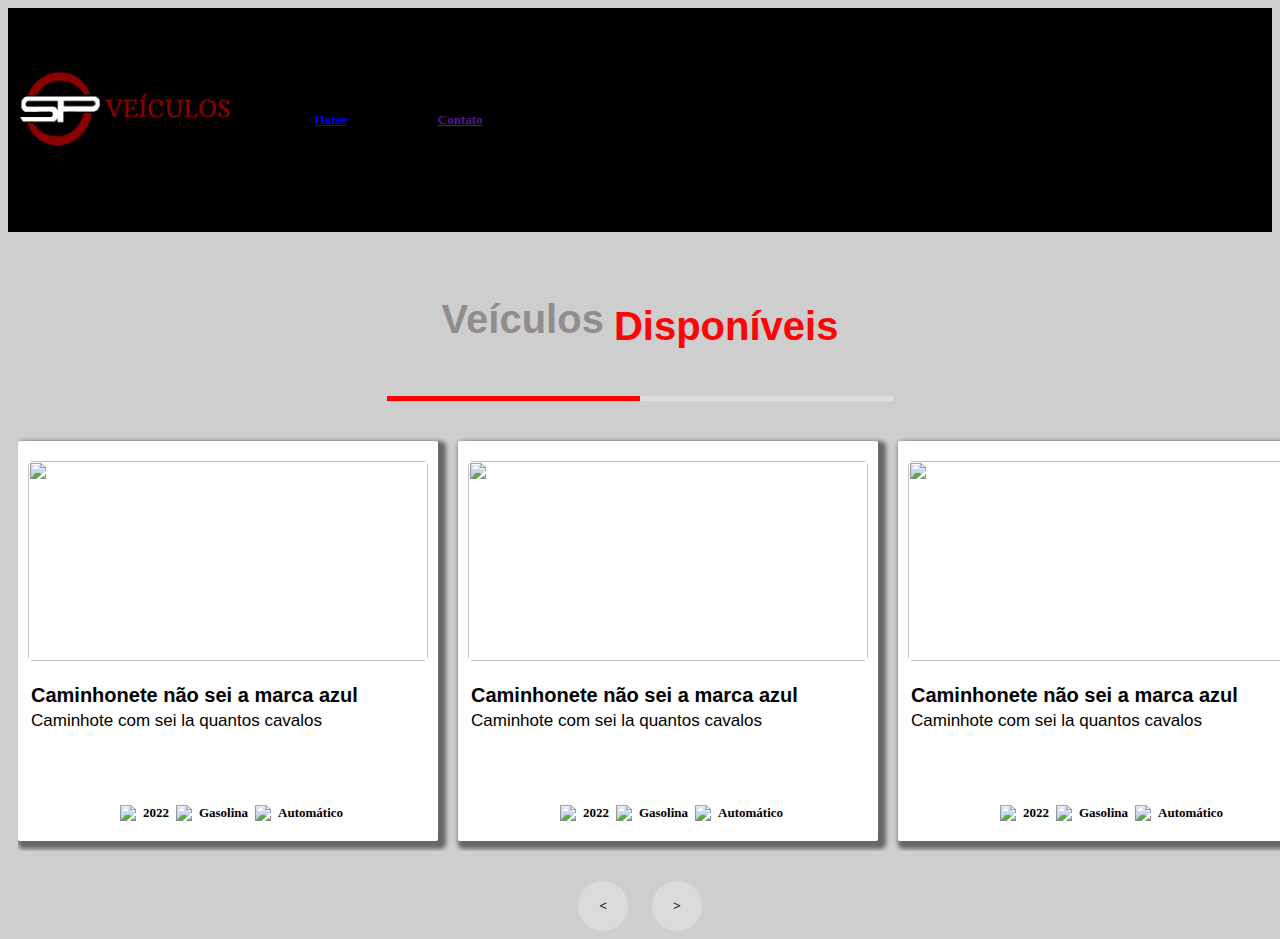
==== carrossite/index.html @ b6b3e2cb "Add files via upload" ====
<!DOCTYPE html>
<html lang="pt-br">

<head>
    <meta charset="UTF-8">
    <meta http-equiv="X-UA Compatible" content="IE=edge">
    <meta name="viewport" content="width=device-width, initial-scale=1.0">
    <title>SP Veículos</title>
    <link rel="shortcut icon" href="/img/LOGO.png" alt="Logo da loja de carros SP Veículos">
    <link rel="stylesheet" href="/reset.css">
    <link rel="stylesheet" href="main.js">
    <link rel="stylesheet" href="style.css">
</head>

    <header>
        <div class="container">
            <H1><img class="logo" src="img/LOGO-SP2.png" alt="Logo da marca da loja de carros"></H1>
              <ul class="opcoes">
                <li class="itens"><a href="index.html">Home</a></li>
                <li class="itens"><a href="">Contato</a></li>
              </ul>
        </div>
      </header>

<body>
    <div class="titulo-principal">
        <h2>Veículos</h2><h3>Disponíveis</h3>
      </div>
      <div class="both-separator">
        <span class="separator-one"></span>
        <span class="separator-two"></span>
      </div>

    <div id="formList">
        <div id="list">
            <div class="item">
                <img src="/img/caminhoete.jfif" class="avatar">
                <div class="content">
                    <table width="100%">
                        <tr>
                            <td class="titulo-card">Caminhonete não sei a marca azul</td>
                        </tr>
                        <tr>
                            <td class="texto-card">Caminhote com sei la quantos cavalos</td>
                        </tr>
                        <tr>
                            <td colspan="2" class="nameGroup">
                                <ul class="list-card-rodape">
                                    <li><img src="/img/calendario.png" class="item-list">2022</li>
                                    <li><img src="/img/gasolina.jpg" class="item-list2">Gasolina</li>
                                    <li><img src="/img/marcha.jpg" class="item-list3">Automático</li>
                                </ul>
                            </td>
                        </tr>
                    </table>
                </div>
            </div>
            <div class="item">
                <img src="/img/cruze.jpg" class="avatar">
                <div class="content">
                    <table width="100%">
                        <tr>
                            <td class="titulo-card">Caminhonete não sei a marca azul</td>
                        </tr>
                        <tr>
                            <td class="texto-card">Caminhote com sei la quantos cavalos</td>
                        </tr>
                        <tr>
                            <td colspan="2" class="nameGroup">
                                <ul class="list-card-rodape">
                                    <li><img src="/img/calendario.png" class="item-list">2022</li>
                                    <li><img src="/img/gasolina.jpg" class="item-list2">Gasolina</li>
                                    <li><img src="/img/marcha.jpg" class="item-list3">Automático</li>
                                </ul>
                            </td>
                        </tr>
                    </table>
                </div>
            </div>
            <div class="item">
                <img src="/img/fiat.jpg" class="avatar">
                <div class="content">
                    <table width="100%">
                        <tr>
                            <td class="titulo-card">Caminhonete não sei a marca azul</td>
                        </tr>
                        <tr>
                            <td class="texto-card">Caminhote com sei la quantos cavalos</td>
                        </tr>
                        <tr>
                            <td colspan="2" class="nameGroup">
                                <ul class="list-card-rodape">
                                    <li><img src="/img/calendario.png" class="item-list">2022</li>
                                    <li><img src="/img/gasolina.jpg" class="item-list2">Gasolina</li>
                                    <li><img src="/img/marcha.jpg" class="item-list3">Automático</li>
                                </ul>
                            </td>
                        </tr>
                    </table>
                </div>
            </div>
            <div class="item">
                <img src="/img/mustangue.jpg" class="avatar">
                <div class="content">
                    <table width="100%">
                        <tr>
                            <td class="titulo-card">Caminhonete não sei a marca azul</td>
                        </tr>
                        <tr>
                            <td class="texto-card">Caminhote com sei la quantos cavalos</td>
                        </tr>
                        <tr>
                            <td colspan="2" class="nameGroup">
                                <ul class="list-card-rodape">
                                    <li><img src="/img/calendario.png" class="item-list">2022</li>
                                    <li><img src="/img/gasolina.jpg" class="item-list2">Gasolina</li>
                                    <li><img src="/img/marcha.jpg" class="item-list3">Automático</li>
                                </ul>
                            </td>
                        </tr>
                    </table>
                </div>
            </div>
            <div class="item">
                <img src="/img/bmw.jpg" class="avatar">
                <div class="content">
                    <table width="100%">
                        <tr>
                            <td class="titulo-card">Caminhonete não sei a marca azul</td>
                        </tr>
                        <tr>
                            <td class="texto-card">Caminhote com sei la quantos cavalos</td>
                        </tr>
                        <tr>
                            <td colspan="2" class="nameGroup">
                                <ul class="list-card-rodape">
                                    <li><img src="/img/calendario.png" class="item-list">2022</li>
                                    <li><img src="/img/gasolina.jpg" class="item-list2">Gasolina</li>
                                    <li><img src="/img/marcha.jpg" class="item-list3">Automático</li>
                                </ul>
                            </td>
                        </tr>
                    </table>
                </div>
            </div>
            <div class="item">
                <img src="/img/bmw-hrv.png" class="avatar">
                <div class="content">
                    <table width="100%">
                        <tr>
                            <td class="titulo-card">Caminhonete não sei a marca azul</td>
                        </tr>
                        <tr>
                            <td class="texto-card">Caminhote com sei la quantos cavalos</td>
                        </tr>
                        <tr>
                            <td colspan="2" class="nameGroup">
                                <ul class="list-card-rodape">
                                    <li><img src="/img/calendario.png" class="item-list">2022</li>
                                    <li><img src="/img/gasolina.jpg" class="item-list2">Gasolina</li>
                                    <li><img src="/img/marcha.jpg" class="item-list3">Automático</li>
                                </ul>
                            </td>
                        </tr>
                    </table>
                </div>
            </div>
        </div>
    </div>
    <div class="direction">
        <button id="prev"><</button>
        <button id="next">></button>
    </div>

    
</body>

</html>
---- carrossite/style.css ----
/*Header*/

header{
    padding: 10px;    
    font-size: 3vw;
    font-weight: bolder;
    color:white;
    background:black;
}
 

.logo{
   width: 17vmax;
}

a {
    margin-right: 10px;
}
.container {
    display: flex;
    align-items: center;
    justify-content: start;
    
}
.container-imagem {
    padding: 10px ;
    width: 20%;
    border-radius: 5%;
}

.opcoes {
    display: flex;
}

.itens {
    display: flex;
    margin: 0em 3em;
    border-right: 2px solid black;
}

.itens :hover{
    color: rgb(235, 0, 0);
}

/*body*/


.titulo-principal {
    display: flex;
    justify-content: center;
    margin-top: 2em;
    margin-bottom: 0.4em;
}
h2 {
    font-size: 40px;
    font-weight: bold;
    color: rgb(146, 141, 141);
    margin-right: 10px;
    font-family:'Trebuchet MS', 'Lucida Sans Unicode', 'Lucida Grande', 'Lucida Sans', Arial, sans-serif

}

h3 {
    font-size: 40px;
    font-weight: bold;
    color: rgb(252, 5, 5);
    font-family:'Trebuchet MS', 'Lucida Sans Unicode', 'Lucida Grande', 'Lucida Sans', Arial, sans-serif

}

.both-separator {
    display: flex;
    -webkit-box-pack: center;
    justify-content: center;
}
.separator-one{
    margin-right: 0px;
    width: 20%;
    height: 5px;
    background-color:  #ff0000;
}

.separator-two {
    margin-left: 0px;
    width: 20%;
    height: 5px;
    background-color:#dddddd;
}

/*carrossel*/

body {
    background-color: rgb(206, 206, 206);
}
.direction {
    text-align: center;
}

.direction button {
    font-family: cursive;
    font-weight: bold;
    background-color: #ffffff45;
    border: none;
    width: 50px;
    height: 50px;
    border-radius: 50%;
    transition: 0.5s;
    margin: 0 10px;
}

.direction button:hover {
    background-color: rgb(255, 0, 0);
}

.item {
    width: 420px;
    height: 400px;
    background: #ffffff;
    overflow: hidden;
    transition: 0.5s;
    margin: 10px;
    scroll-snap-align: start;
    box-shadow:  4px 4px 4px 4px rgba(0, 0, 0, 0.5);
    border-radius: 2px;
}

.item .avatar {
    display: block;
    margin: 20px auto 10px;
    width: 400px;
    height: 200px;
    object-fit: cover;
    border-radius: 5px;
}

.item .content {
    padding:10px;
    font-family:'Franklin Gothic Medium', 'Arial Narrow', Arial, sans-serif;
}

.list-card-rodape {
    display: inline-flex;
    justify-content: center;
    margin-top: 30px;
    padding: 10px;
}

.item-list {
    margin: 30px 7px;
}
.item-list2, .item-list3{
    margin: 30px 7px;
}

li {
    display: flex;
    align-items: center;
    font-size: 13px;
    font-weight: bold;
    font-family:Cambria, Cochin, Georgia, Times, 'Times New Roman', serif;
}
.item .content table td:nth-child(2) {
    text-align: right;
}

.titulo-card {
    font-size: 20px;
    font-weight: bold;
    width: 100%;
}

.texto-card {
    font-size: 17px;
}

.item .nameGroup {
    text-align: center;
    border-bottom: none !important;
}

#list {
    display: flex;
    width: max-content;
}

#formList {
    width: 1280px;
    max-width: 100%;
    overflow: auto;
    margin: 30px 10px;
    scroll-behavior: smooth;
    scroll-snap-type: both;
}

#formList::-webkit-scrollbar {
    display:none;
}

@media screen and (max-width:1024px) {
    .item {
        width: calc(33.3vw - 20px);
    }
    .direction {
        display: none;
    }
}

@media screen and (max-width:768px) {
    .item {
        width: calc(50vw - 20px);
    }
    .direction {
        display: none;
    }
}
@media screen and (max-width:440px) {
    .item {
        width: calc(100vw - 20px);
    }
    .direction {
        display: none;
    }
        
}
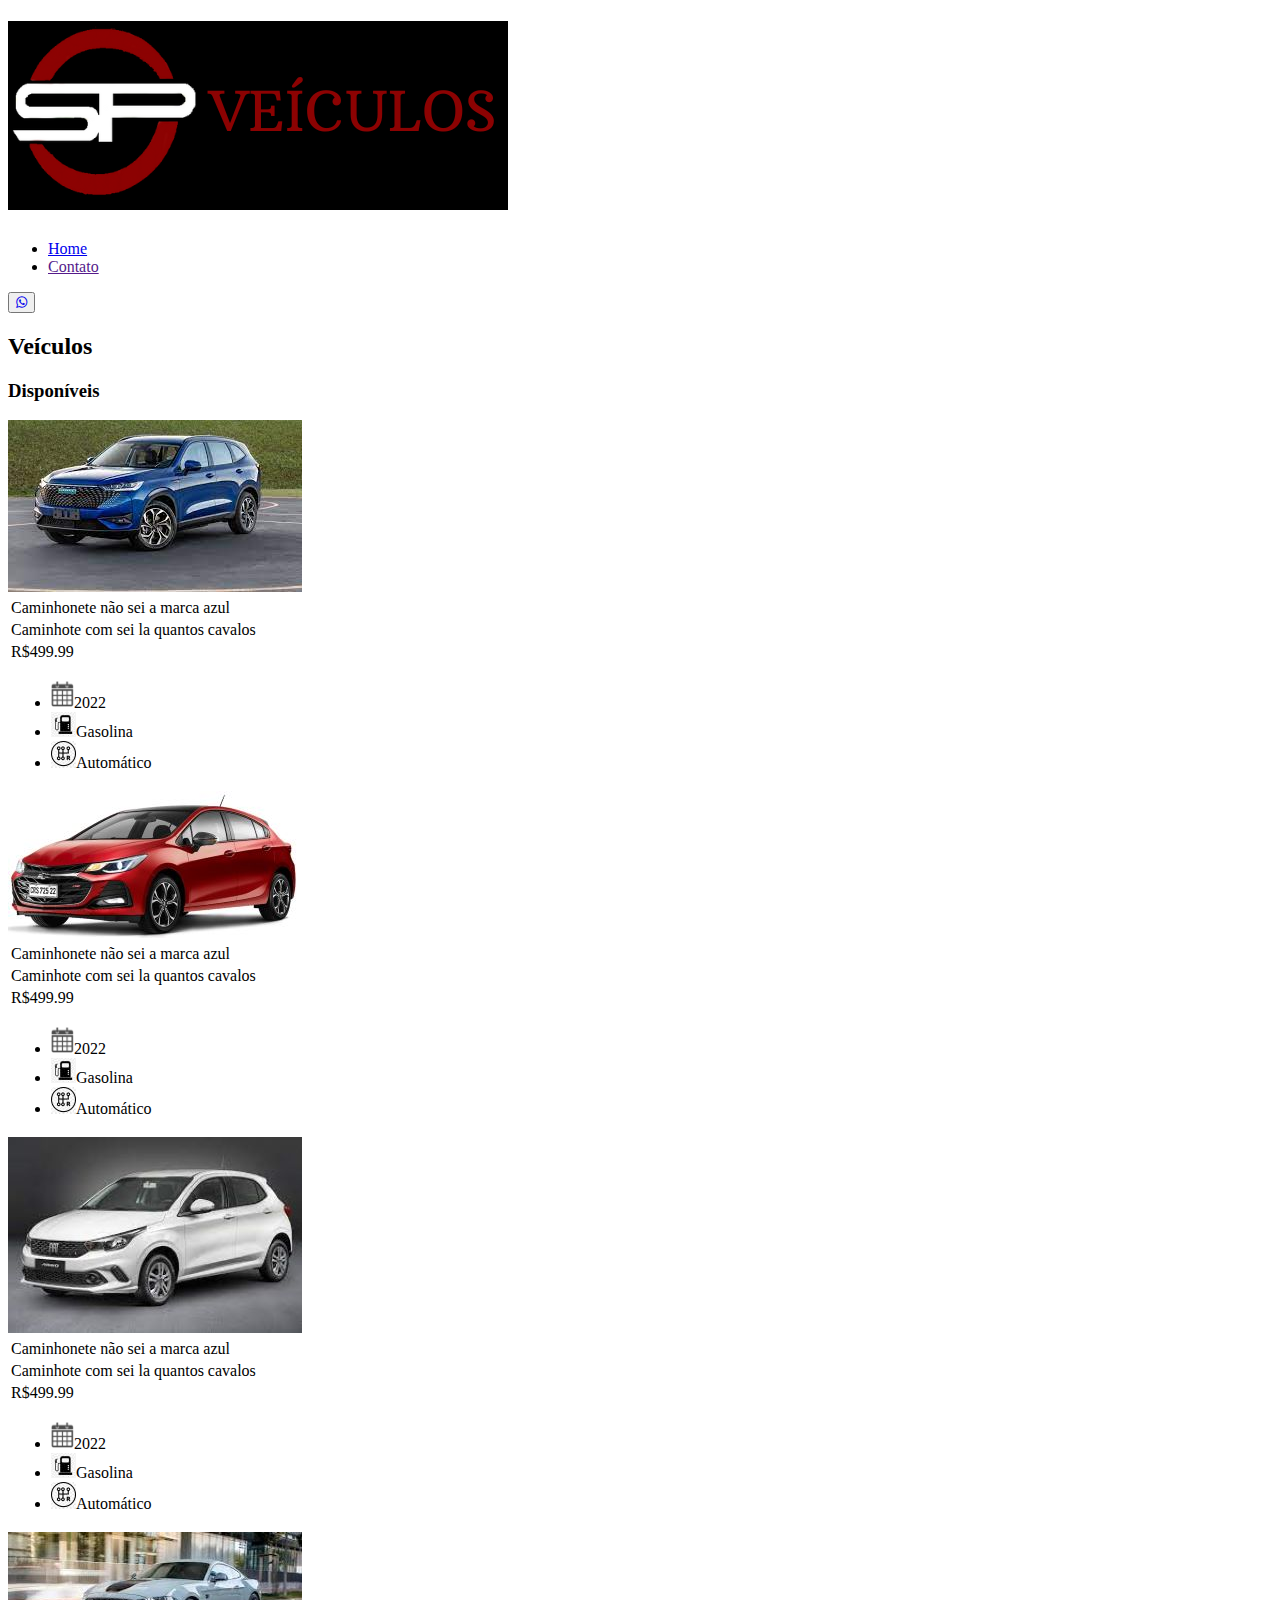
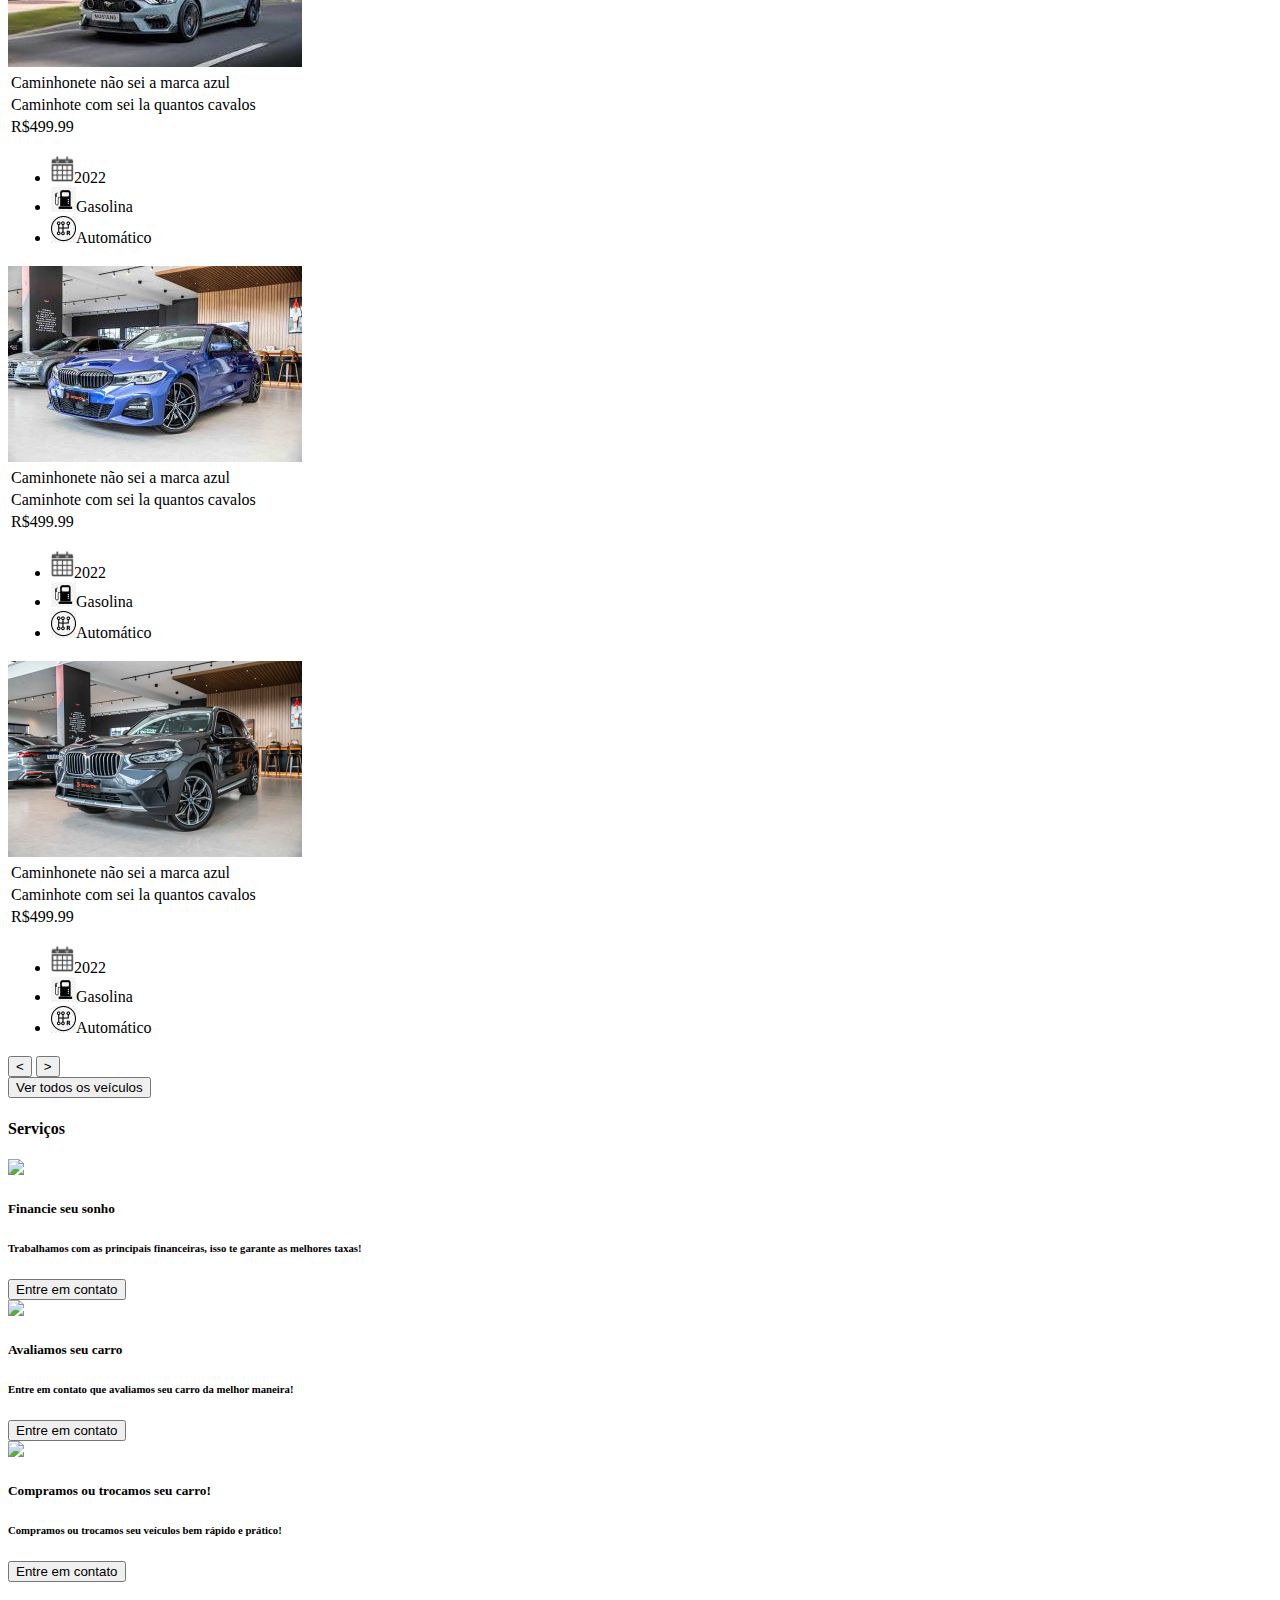
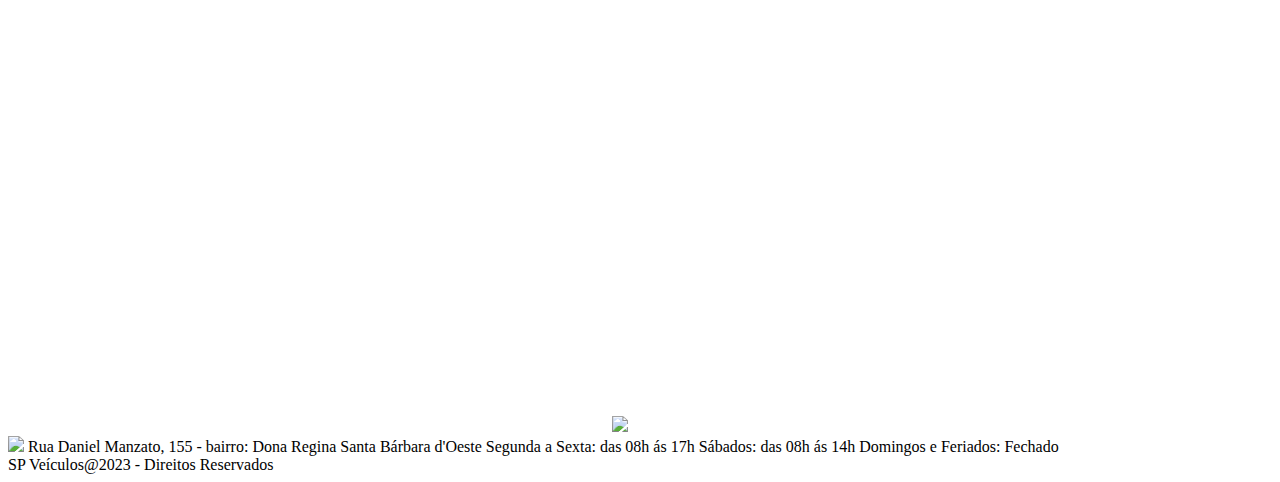
==== commit b1c3800f: "Add files via upload" ====
--- a/carrossite/index.html
+++ b/carrossite/index.html
@@ -9,6 +9,7 @@
     <link rel="shortcut icon" href="/img/LOGO.png" alt="Logo da loja de carros SP Veículos">
     <link rel="stylesheet" href="/reset.css">
     <link rel="stylesheet" href="main.js">
+    <link rel="stylesheet" href="https://cdnjs.cloudflare.com/ajax/libs/font-awesome/4.7.0/css/font-awesome.min.css">
     <link rel="stylesheet" href="style.css">
 </head>
 
@@ -16,13 +17,20 @@
         <div class="container">
             <H1><img class="logo" src="img/LOGO-SP2.png" alt="Logo da marca da loja de carros"></H1>
               <ul class="opcoes">
-                <li class="itens"><a href="index.html">Home</a></li>
-                <li class="itens"><a href="">Contato</a></li>
+                <li id="itens"><a href="index.html">Home</a></li>
+                <li id="itens"><a href="">Contato</a></li>
               </ul>
         </div>
       </header>
 
 <body>
+
+    <button class="btn-whatsapp">
+        <a href="https://api.whatsapp.com/send?phone=19992780810&text=Olá%2C%20gostaria de saber mais sobre seus veículos!" target="_blank">
+            <i class="fa fa-whatsapp"></i>
+        </a>
+    </button>
+
     <div class="titulo-principal">
         <h2>Veículos</h2><h3>Disponíveis</h3>
       </div>
@@ -33,132 +41,151 @@
 
     <div id="formList">
         <div id="list">
-            <div class="item">
-                <img src="/img/caminhoete.jfif" class="avatar">
-                <div class="content">
-                    <table width="100%">
-                        <tr>
-                            <td class="titulo-card">Caminhonete não sei a marca azul</td>
-                        </tr>
-                        <tr>
-                            <td class="texto-card">Caminhote com sei la quantos cavalos</td>
-                        </tr>
-                        <tr>
-                            <td colspan="2" class="nameGroup">
-                                <ul class="list-card-rodape">
-                                    <li><img src="/img/calendario.png" class="item-list">2022</li>
-                                    <li><img src="/img/gasolina.jpg" class="item-list2">Gasolina</li>
-                                    <li><img src="/img/marcha.jpg" class="item-list3">Automático</li>
-                                </ul>
-                            </td>
-                        </tr>
-                    </table>
-                </div>
-            </div>
-            <div class="item">
-                <img src="/img/cruze.jpg" class="avatar">
-                <div class="content">
-                    <table width="100%">
-                        <tr>
-                            <td class="titulo-card">Caminhonete não sei a marca azul</td>
-                        </tr>
-                        <tr>
-                            <td class="texto-card">Caminhote com sei la quantos cavalos</td>
-                        </tr>
-                        <tr>
-                            <td colspan="2" class="nameGroup">
-                                <ul class="list-card-rodape">
-                                    <li><img src="/img/calendario.png" class="item-list">2022</li>
-                                    <li><img src="/img/gasolina.jpg" class="item-list2">Gasolina</li>
-                                    <li><img src="/img/marcha.jpg" class="item-list3">Automático</li>
-                                </ul>
-                            </td>
-                        </tr>
-                    </table>
-                </div>
-            </div>
-            <div class="item">
-                <img src="/img/fiat.jpg" class="avatar">
-                <div class="content">
-                    <table width="100%">
-                        <tr>
-                            <td class="titulo-card">Caminhonete não sei a marca azul</td>
-                        </tr>
-                        <tr>
-                            <td class="texto-card">Caminhote com sei la quantos cavalos</td>
-                        </tr>
-                        <tr>
-                            <td colspan="2" class="nameGroup">
-                                <ul class="list-card-rodape">
-                                    <li><img src="/img/calendario.png" class="item-list">2022</li>
-                                    <li><img src="/img/gasolina.jpg" class="item-list2">Gasolina</li>
-                                    <li><img src="/img/marcha.jpg" class="item-list3">Automático</li>
-                                </ul>
-                            </td>
-                        </tr>
-                    </table>
-                </div>
-            </div>
-            <div class="item">
-                <img src="/img/mustangue.jpg" class="avatar">
-                <div class="content">
-                    <table width="100%">
-                        <tr>
-                            <td class="titulo-card">Caminhonete não sei a marca azul</td>
-                        </tr>
-                        <tr>
-                            <td class="texto-card">Caminhote com sei la quantos cavalos</td>
-                        </tr>
-                        <tr>
-                            <td colspan="2" class="nameGroup">
-                                <ul class="list-card-rodape">
-                                    <li><img src="/img/calendario.png" class="item-list">2022</li>
-                                    <li><img src="/img/gasolina.jpg" class="item-list2">Gasolina</li>
-                                    <li><img src="/img/marcha.jpg" class="item-list3">Automático</li>
-                                </ul>
-                            </td>
-                        </tr>
-                    </table>
-                </div>
-            </div>
-            <div class="item">
-                <img src="/img/bmw.jpg" class="avatar">
-                <div class="content">
-                    <table width="100%">
-                        <tr>
-                            <td class="titulo-card">Caminhonete não sei a marca azul</td>
-                        </tr>
-                        <tr>
-                            <td class="texto-card">Caminhote com sei la quantos cavalos</td>
-                        </tr>
-                        <tr>
-                            <td colspan="2" class="nameGroup">
-                                <ul class="list-card-rodape">
-                                    <li><img src="/img/calendario.png" class="item-list">2022</li>
-                                    <li><img src="/img/gasolina.jpg" class="item-list2">Gasolina</li>
-                                    <li><img src="/img/marcha.jpg" class="item-list3">Automático</li>
-                                </ul>
-                            </td>
-                        </tr>
-                    </table>
-                </div>
-            </div>
-            <div class="item">
-                <img src="/img/bmw-hrv.png" class="avatar">
-                <div class="content">
-                    <table width="100%">
-                        <tr>
-                            <td class="titulo-card">Caminhonete não sei a marca azul</td>
-                        </tr>
-                        <tr>
-                            <td class="texto-card">Caminhote com sei la quantos cavalos</td>
-                        </tr>
-                        <tr>
-                            <td colspan="2" class="nameGroup">
-                                <ul class="list-card-rodape">
-                                    <li><img src="/img/calendario.png" class="item-list">2022</li>
-                                    <li><img src="/img/gasolina.jpg" class="item-list2">Gasolina</li>
-                                    <li><img src="/img/marcha.jpg" class="item-list3">Automático</li>
+           <a href="pagcarro.html"> <div class="item">
+                <img src="img/caminhoete.jfif" class="avatar"></a>
+                <div class="content">
+                    <table width="100%">
+                        <tr>
+                            <td class="titulo-card">Caminhonete não sei a marca azul</td>
+                        </tr>
+                        <tr>
+                            <td class="texto-card">Caminhote com sei la quantos cavalos</td>
+                        </tr>
+                        <tr>
+                            <td class="valor-card">R$499.99</td>
+                        </tr>
+                        <tr>
+                            <td colspan="2" class="nameGroup">
+                                <ul class="list-card-rodape">
+                                    <li><img src="img/calendario.png" class="item-list">2022</li>
+                                    <li><img src="img/gasolina.jpg" class="item-list2">Gasolina</li>
+                                    <li><img src="img/marcha.jpg" class="item-list3">Automático</li>
+                                </ul>
+                            </td>
+                        </tr>
+                    </table>
+                
+                </div>
+            </div>
+            <div class="item">
+                <img src="img/cruze.jpg" class="avatar">
+                <div class="content">
+                    <table width="100%">
+                        <tr>
+                            <td class="titulo-card">Caminhonete não sei a marca azul</td>
+                        </tr>
+                        <tr>
+                            <td class="texto-card">Caminhote com sei la quantos cavalos</td>
+                        </tr>
+                        <tr>
+                            <td class="valor-card">R$499.99</td>
+                        </tr>
+                        <tr>
+                            <td colspan="2" class="nameGroup">
+                                <ul class="list-card-rodape">
+                                    <li><img src="img/calendario.png" class="item-list">2022</li>
+                                    <li><img src="img/gasolina.jpg" class="item-list2">Gasolina</li>
+                                    <li><img src="img/marcha.jpg" class="item-list3">Automático</li>
+                                </ul>
+                            </td>
+                        </tr>
+                    </table>
+                </div>
+            </div>
+            <div class="item">
+                <img src="img/fiat.jpg" class="avatar">
+                <div class="content">
+                    <table width="100%">
+                        <tr>
+                            <td class="titulo-card">Caminhonete não sei a marca azul</td>
+                        </tr>
+                        <tr>
+                            <td class="texto-card">Caminhote com sei la quantos cavalos</td>
+                        </tr>
+                        <tr>
+                            <td class="valor-card">R$499.99</td>
+                        </tr>
+                        <tr>
+                            <td colspan="2" class="nameGroup">
+                                <ul class="list-card-rodape">
+                                    <li><img src="img/calendario.png" class="item-list">2022</li>
+                                    <li><img src="img/gasolina.jpg" class="item-list2">Gasolina</li>
+                                    <li><img src="img/marcha.jpg" class="item-list3">Automático</li>
+                                </ul>
+                            </td>
+                        </tr>
+                    </table>
+                </div>
+            </div>
+            <div class="item">
+                <img src="img/mustangue.jpg" class="avatar">
+                <div class="content">
+                    <table width="100%">
+                        <tr>
+                            <td class="titulo-card">Caminhonete não sei a marca azul</td>
+                        </tr>
+                        <tr>
+                            <td class="texto-card">Caminhote com sei la quantos cavalos</td>
+                        </tr>
+                        <tr>
+                            <td class="valor-card">R$499.99</td>
+                        </tr>
+                        <tr>
+                            <td colspan="2" class="nameGroup">
+                                <ul class="list-card-rodape">
+                                    <li><img src="img/calendario.png" class="item-list">2022</li>
+                                    <li><img src="img/gasolina.jpg" class="item-list2">Gasolina</li>
+                                    <li><img src="img/marcha.jpg" class="item-list3">Automático</li>
+                                </ul>
+                            </td>
+                        </tr>
+                    </table>
+                </div>
+            </div>
+            <div class="item">
+                <img src="img/bmw.jpg" class="avatar">
+                <div class="content">
+                    <table width="100%">
+                        <tr>
+                            <td class="titulo-card">Caminhonete não sei a marca azul</td>
+                        </tr>
+                        <tr>
+                            <td class="texto-card">Caminhote com sei la quantos cavalos</td>
+                        </tr>
+                        <tr>
+                            <td class="valor-card">R$499.99</td>
+                        </tr>
+                        <tr>
+                            <td colspan="2" class="nameGroup">
+                                <ul class="list-card-rodape">
+                                    <li><img src="img/calendario.png" class="item-list">2022</li>
+                                    <li><img src="img/gasolina.jpg" class="item-list2">Gasolina</li>
+                                    <li><img src="img/marcha.jpg" class="item-list3">Automático</li>
+                                </ul>
+                            </td>
+                        </tr>
+                    </table>
+                </div>
+            </div>
+            <div class="item">
+                <img src="img/bmw-hrv.png" class="avatar">
+                <div class="content">
+                    <table width="100%">
+                        <tr>
+                            <td class="titulo-card">Caminhonete não sei a marca azul</td>
+                        </tr>
+                        <tr>
+                            <td class="texto-card">Caminhote com sei la quantos cavalos</td>
+                        </tr>
+                        <tr>
+                            <td class="valor-card">R$499.99</td>
+                        </tr>
+                        <tr>
+                            <td colspan="2" class="nameGroup">
+                                <ul class="list-card-rodape">
+                                    <li><img src="img/calendario.png" class="item-list">2022</li>
+                                    <li><img src="img/gasolina.jpg" class="item-list2">Gasolina</li>
+                                    <li><img src="img/marcha.jpg" class="item-list3">Automático</li>
                                 </ul>
                             </td>
                         </tr>
@@ -171,10 +198,55 @@
         <button id="prev"><</button>
         <button id="next">></button>
     </div>
-
-    
+        <div class="botao">
+        <button type="button" class="btn">Ver todos os veículos</button>
+        </div>
+
+        <section class="card-servicos">
+            <h4>Serviços</h5>
+                    <div class="card__descricao">
+                        <div class="descricao">
+                            <img src="/img/financiamento.png" class="financiamento">
+                            <h5 class="descricao__titulo">Financie seu sonho</h5>
+                            <h6 class="descricao__texto">Trabalhamos com as principais financeiras, isso te garante as melhores taxas!</h6>
+                            <a href="https://api.whatsapp.com/send?phone=19992780810&text=Olá%2C%20tenho interesse em financiamento gostaria de saber como funciona!" target="_blank"><button class="btn-servicos">Entre em contato</button></a>
+                        </div>
+                        <div class="card__descricao">
+                            <div class="descricao">
+                                <img src="/img/avaliamos.png" class="avaliamos">
+                                <h5 class="descricao__titulo">Avaliamos seu carro</h5>
+                                <h6 class="descricao__texto">Entre em contato que avaliamos seu carro da melhor maneira!</h6>
+                                <a href="https://api.whatsapp.com/send?phone=19992780810&text=Olá%2C%20tenho interesse em realizar uma avaliação no meu carro!" target="_blank"><button class="btn-servicos">Entre em contato</button></a>
+                            </div>
+                            <div class="card__descricao">
+                                <div class="descricao">
+                                    <img src="/img/compramos.png" class="compramos">
+                                    <h5 class="descricao__titulo">Compramos ou trocamos seu carro!</h5>
+                                    <h6 class="descricao__texto">Compramos ou trocamos seu veículos bem rápido e prático!</h6>
+                                    <a href="https://api.whatsapp.com/send?phone=19992780810&text=Olá%2C%20tenho interesse na troca ou venda do meu carro!" target="_blank"><button class="btn-servicos">Entre em contato</button></a>
+                                </div>
+        </section>
+
+        <section class="mapa-section">
+            <div class="mapa">
+                <iframe src="https://www.google.com/maps/embed?pb=!1m18!1m12!1m3!1d1839.8744744070827!2d-47.36539879188354!3d-22.73757079388137!2m3!1f0!2f0!3f0!3m2!1i1024!2i768!4f13.1!3m3!1m2!1s0x94c89b8c070696c5%3A0xf65c04f1cfc7ceb4!2sDaniel%20Manzato%20-%20R.%20Inez%20Daniel%20Manzato%2C%20155%20-%20Jardim%20Dona%20Regina%2C%20Santa%20B%C3%A1rbara%20d&#39;Oeste%20-%20SP%2C%2013455-705!5e0!3m2!1spt-BR!2sbr!4v1695497531605!5m2!1spt-BR!2sbr" width="600" height="450" style="border:0;" allowfullscreen="" loading="lazy" referrerpolicy="no-referrer-when-downgrade"></iframe>
+                <img src="/img/banner venha nos conhecer.png" class="img-banner">
+            </div>
+        </section>
+
+    <script src="main.js"></script>
 </body>
 
+<footer>
+    <div>
+    <img src="/img/LOGO.png" class="img-rodape">
+    <h7>Rua Daniel Manzato, 155 - bairro: Dona Regina Santa Bárbara d'Oeste</h1>
+    <h8>Segunda a Sexta: das 08h ás 17h</h2>
+    <h8>Sábados: das 08h ás 14h </h3>
+    <h9>Domingos e Feriados: Fechado</h4>
+    </div>
+    SP Veículos@2023 - Direitos Reservados
+</footer>
 </html>
 
 
--- a/carrossite/style.css
+++ b/carrossite/style.css
@@ -1,224 +1,9 @@
-/*Header*/
-
-header{
-    padding: 10px;    
-    font-size: 3vw;
-    font-weight: bolder;
-    color:white;
-    background:black;
-}
- 
-
-.logo{
-   width: 17vmax;
-}
-
-a {
-    margin-right: 10px;
-}
-.container {
-    display: flex;
-    align-items: center;
-    justify-content: start;
-    
-}
-.container-imagem {
-    padding: 10px ;
-    width: 20%;
-    border-radius: 5%;
-}
-
-.opcoes {
-    display: flex;
-}
-
-.itens {
-    display: flex;
-    margin: 0em 3em;
-    border-right: 2px solid black;
-}
-
-.itens :hover{
-    color: rgb(235, 0, 0);
-}
-
-/*body*/
+@import url(/pagcarro.css);
+@import url(/body.css);
+@import url(/carrossel.css);
+@import url(/footer.css);
+@import url(/header.css);
 
 
-.titulo-principal {
-    display: flex;
-    justify-content: center;
-    margin-top: 2em;
-    margin-bottom: 0.4em;
-}
-h2 {
-    font-size: 40px;
-    font-weight: bold;
-    color: rgb(146, 141, 141);
-    margin-right: 10px;
-    font-family:'Trebuchet MS', 'Lucida Sans Unicode', 'Lucida Grande', 'Lucida Sans', Arial, sans-serif
 
-}
 
-h3 {
-    font-size: 40px;
-    font-weight: bold;
-    color: rgb(252, 5, 5);
-    font-family:'Trebuchet MS', 'Lucida Sans Unicode', 'Lucida Grande', 'Lucida Sans', Arial, sans-serif
-
-}
-
-.both-separator {
-    display: flex;
-    -webkit-box-pack: center;
-    justify-content: center;
-}
-.separator-one{
-    margin-right: 0px;
-    width: 20%;
-    height: 5px;
-    background-color:  #ff0000;
-}
-
-.separator-two {
-    margin-left: 0px;
-    width: 20%;
-    height: 5px;
-    background-color:#dddddd;
-}
-
-/*carrossel*/
-
-body {
-    background-color: rgb(206, 206, 206);
-}
-.direction {
-    text-align: center;
-}
-
-.direction button {
-    font-family: cursive;
-    font-weight: bold;
-    background-color: #ffffff45;
-    border: none;
-    width: 50px;
-    height: 50px;
-    border-radius: 50%;
-    transition: 0.5s;
-    margin: 0 10px;
-}
-
-.direction button:hover {
-    background-color: rgb(255, 0, 0);
-}
-
-.item {
-    width: 420px;
-    height: 400px;
-    background: #ffffff;
-    overflow: hidden;
-    transition: 0.5s;
-    margin: 10px;
-    scroll-snap-align: start;
-    box-shadow:  4px 4px 4px 4px rgba(0, 0, 0, 0.5);
-    border-radius: 2px;
-}
-
-.item .avatar {
-    display: block;
-    margin: 20px auto 10px;
-    width: 400px;
-    height: 200px;
-    object-fit: cover;
-    border-radius: 5px;
-}
-
-.item .content {
-    padding:10px;
-    font-family:'Franklin Gothic Medium', 'Arial Narrow', Arial, sans-serif;
-}
-
-.list-card-rodape {
-    display: inline-flex;
-    justify-content: center;
-    margin-top: 30px;
-    padding: 10px;
-}
-
-.item-list {
-    margin: 30px 7px;
-}
-.item-list2, .item-list3{
-    margin: 30px 7px;
-}
-
-li {
-    display: flex;
-    align-items: center;
-    font-size: 13px;
-    font-weight: bold;
-    font-family:Cambria, Cochin, Georgia, Times, 'Times New Roman', serif;
-}
-.item .content table td:nth-child(2) {
-    text-align: right;
-}
-
-.titulo-card {
-    font-size: 20px;
-    font-weight: bold;
-    width: 100%;
-}
-
-.texto-card {
-    font-size: 17px;
-}
-
-.item .nameGroup {
-    text-align: center;
-    border-bottom: none !important;
-}
-
-#list {
-    display: flex;
-    width: max-content;
-}
-
-#formList {
-    width: 1280px;
-    max-width: 100%;
-    overflow: auto;
-    margin: 30px 10px;
-    scroll-behavior: smooth;
-    scroll-snap-type: both;
-}
-
-#formList::-webkit-scrollbar {
-    display:none;
-}
-
-@media screen and (max-width:1024px) {
-    .item {
-        width: calc(33.3vw - 20px);
-    }
-    .direction {
-        display: none;
-    }
-}
-
-@media screen and (max-width:768px) {
-    .item {
-        width: calc(50vw - 20px);
-    }
-    .direction {
-        display: none;
-    }
-}
-@media screen and (max-width:440px) {
-    .item {
-        width: calc(100vw - 20px);
-    }
-    .direction {
-        display: none;
-    }
-        
-}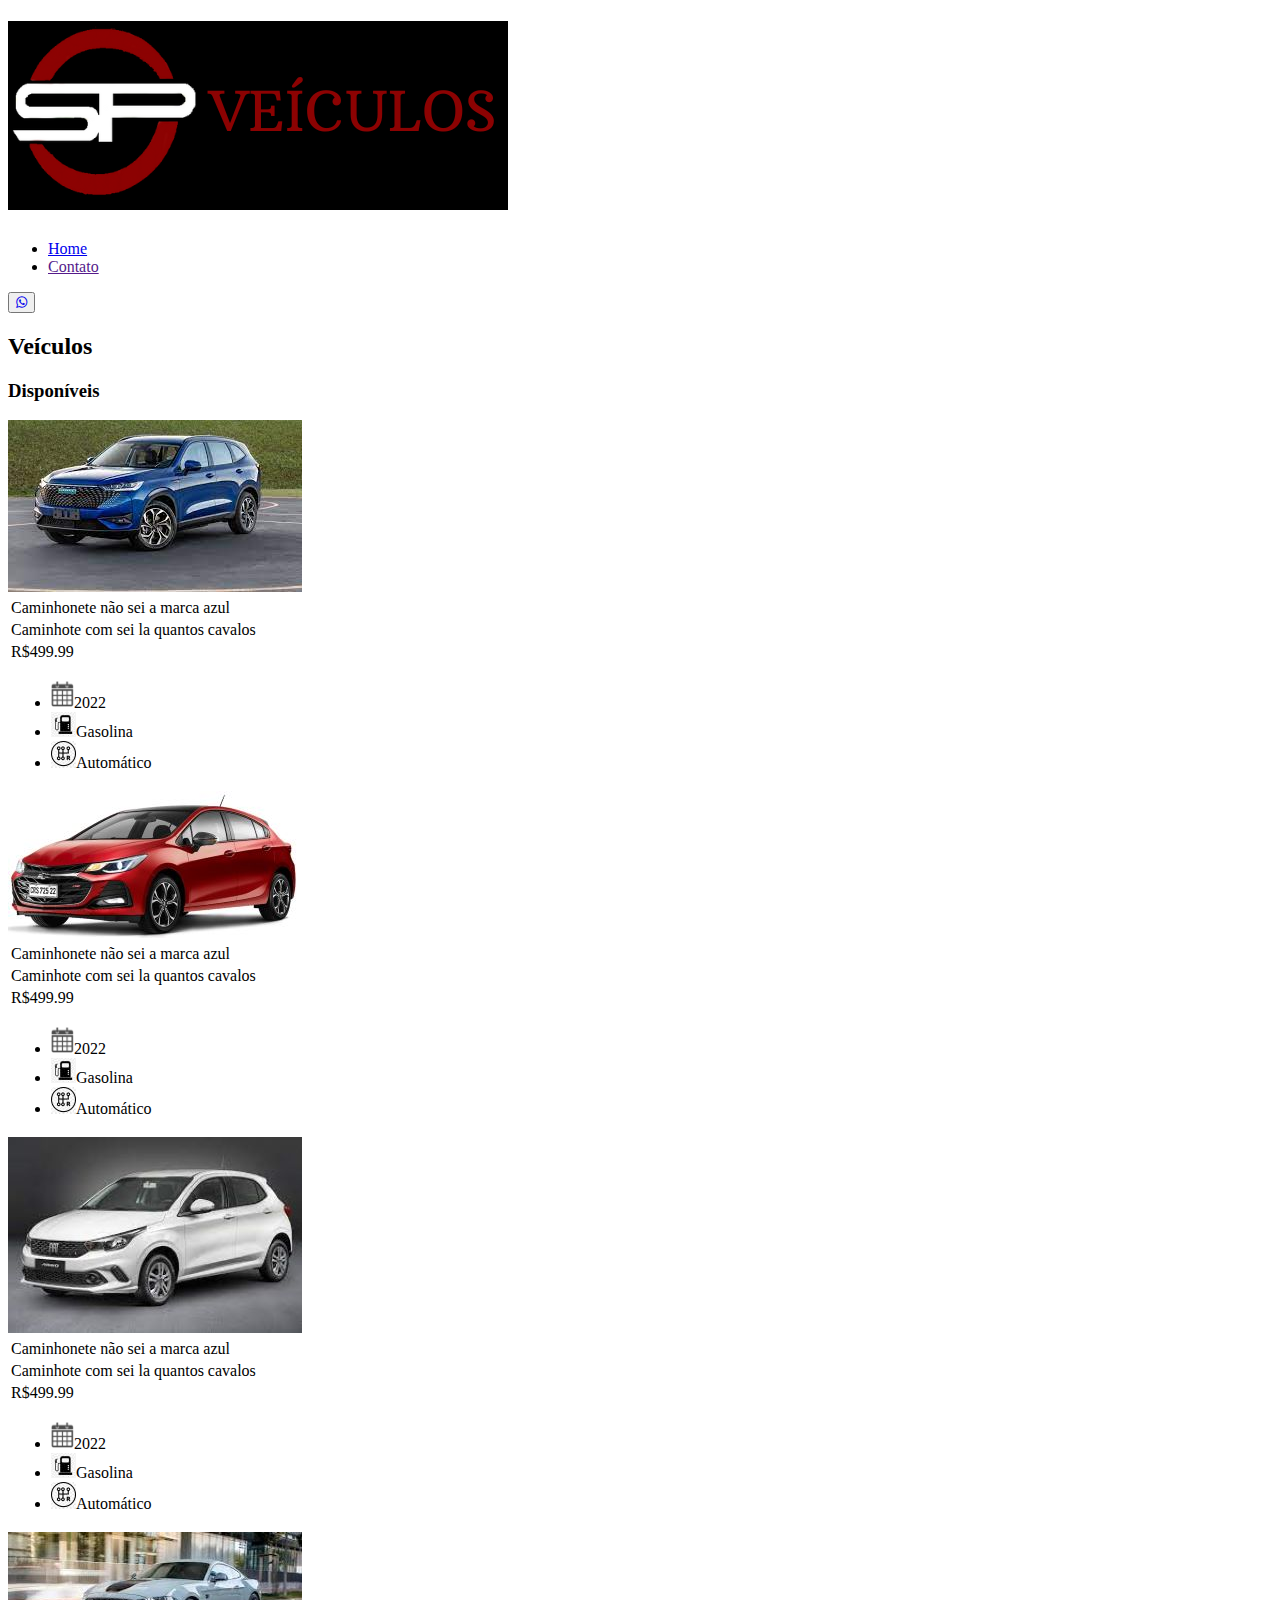
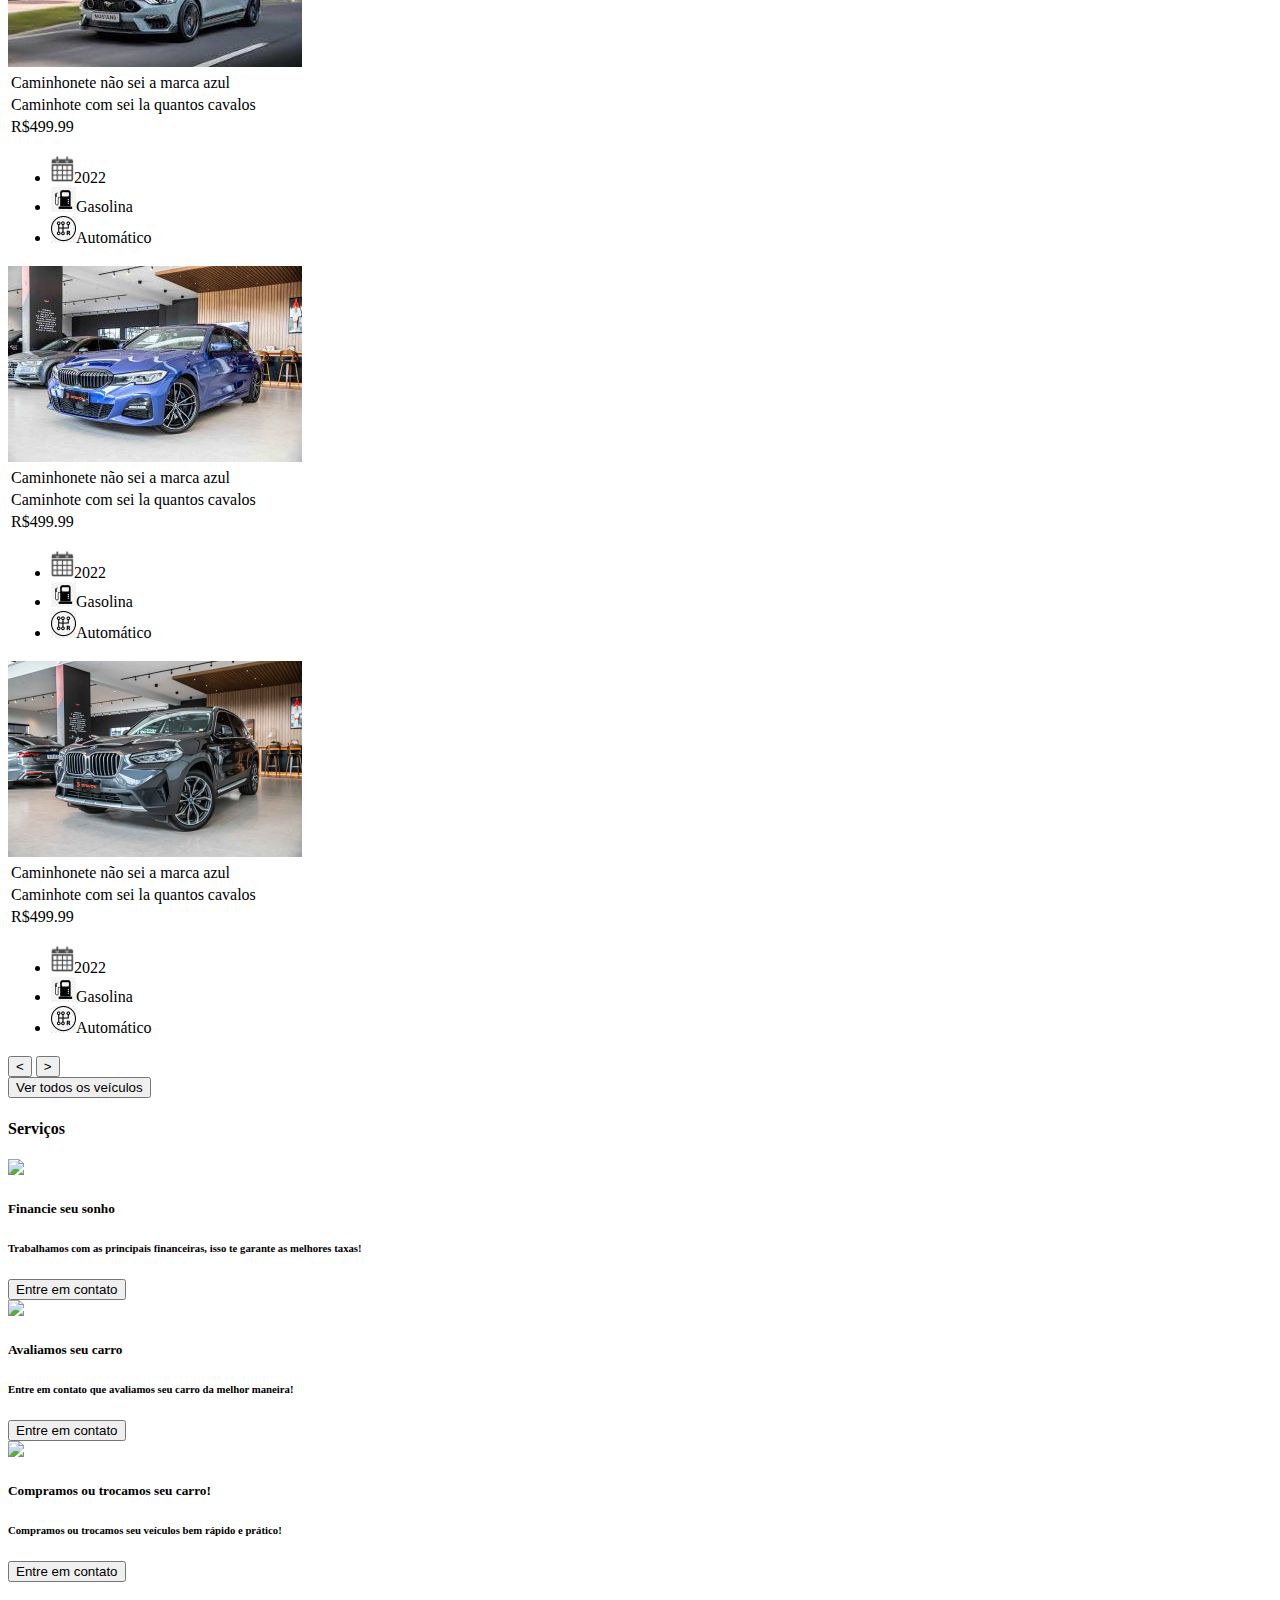
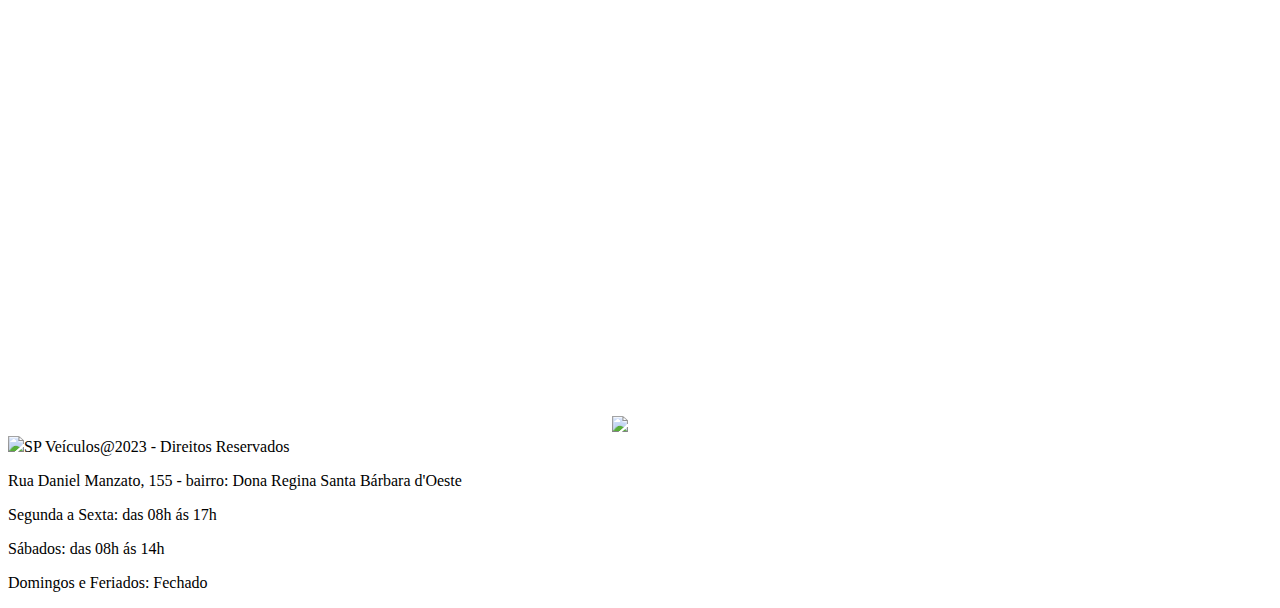
==== commit 8c72a7e0: "Add files via upload" ====
--- a/carrossite/index.html
+++ b/carrossite/index.html
@@ -239,13 +239,13 @@
 
 <footer>
     <div>
-    <img src="/img/LOGO.png" class="img-rodape">
-    <h7>Rua Daniel Manzato, 155 - bairro: Dona Regina Santa Bárbara d'Oeste</h1>
-    <h8>Segunda a Sexta: das 08h ás 17h</h2>
-    <h8>Sábados: das 08h ás 14h </h3>
-    <h9>Domingos e Feriados: Fechado</h4>
+    <img src="/img/LOGO.png" class="img-rodape">SP Veículos@2023 - Direitos Reservados
+    <p>Rua Daniel Manzato, 155 - bairro: Dona Regina Santa Bárbara d'Oeste</p>
+    <p>Segunda a Sexta: das 08h ás 17h</p>
+    <p>Sábados: das 08h ás 14h </p>
+    <p>Domingos e Feriados: Fechado</p>
     </div>
-    SP Veículos@2023 - Direitos Reservados
+    
 </footer>
 </html>
 
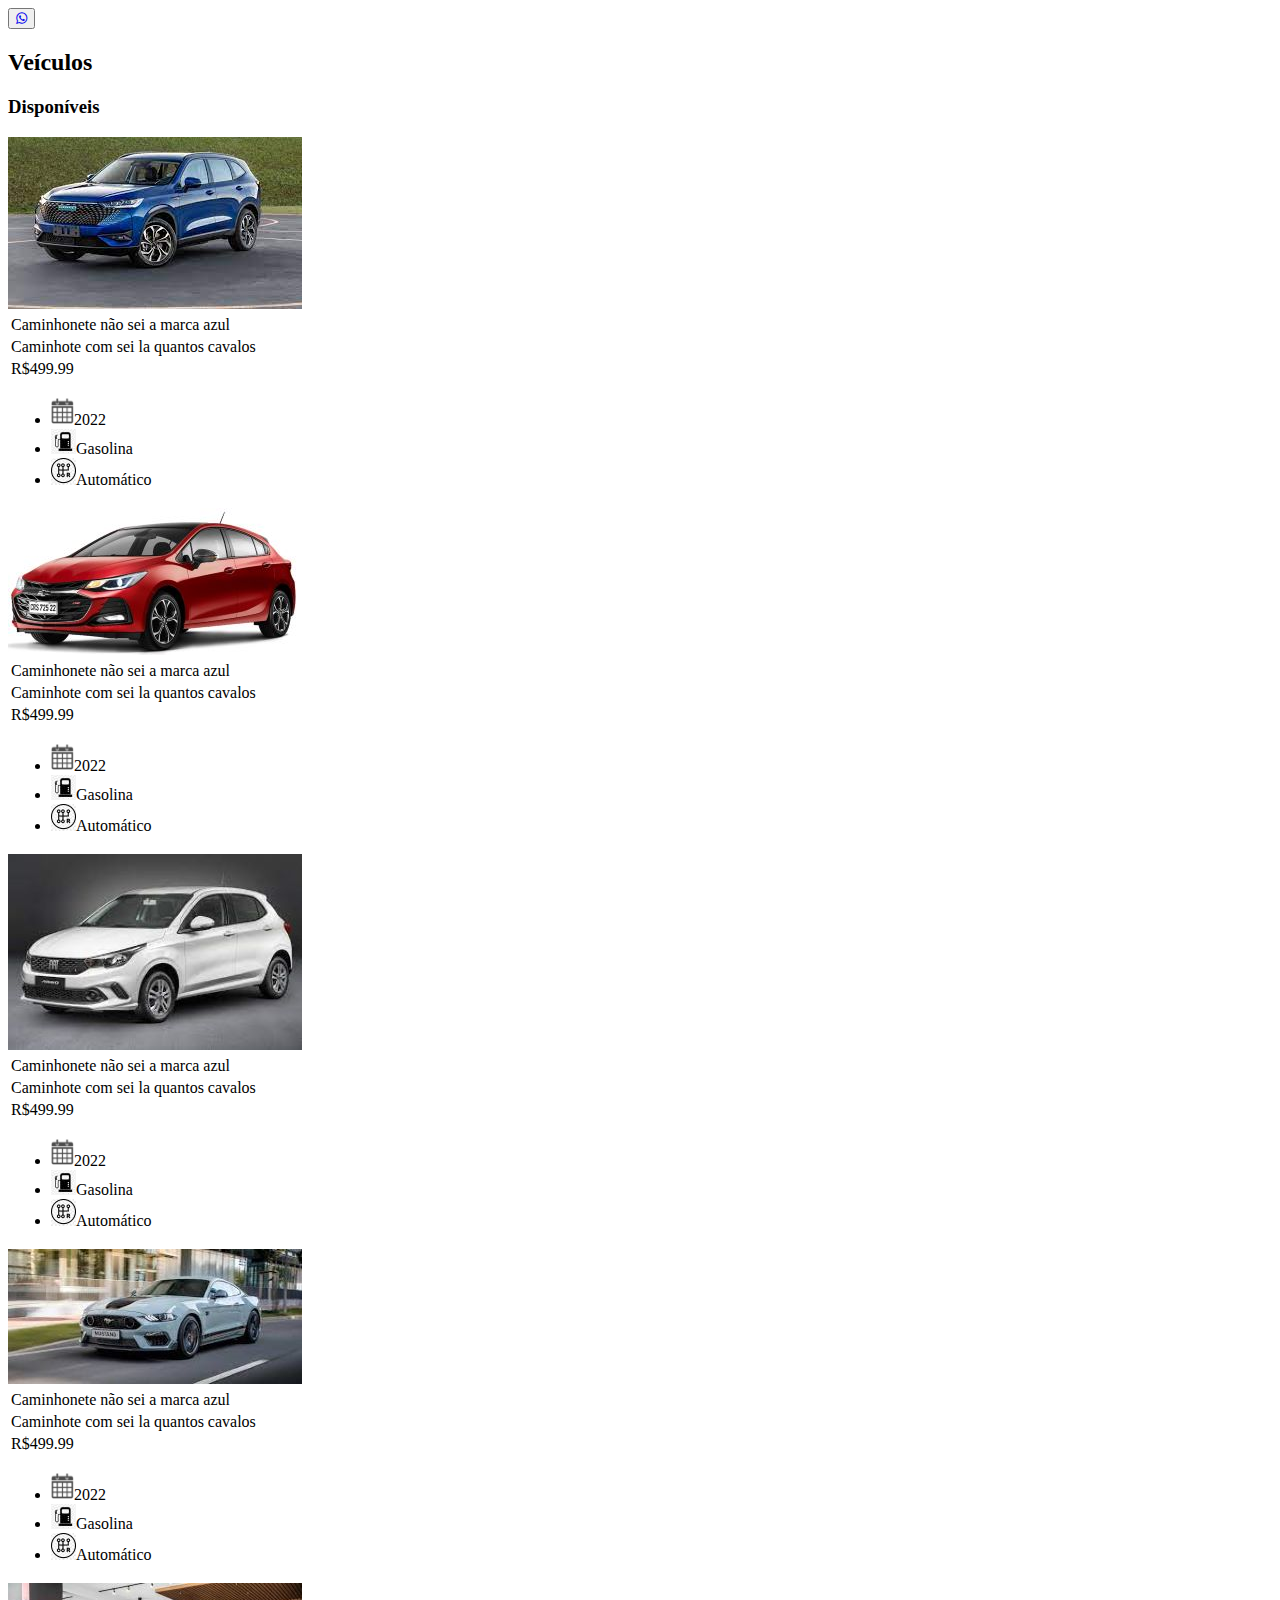
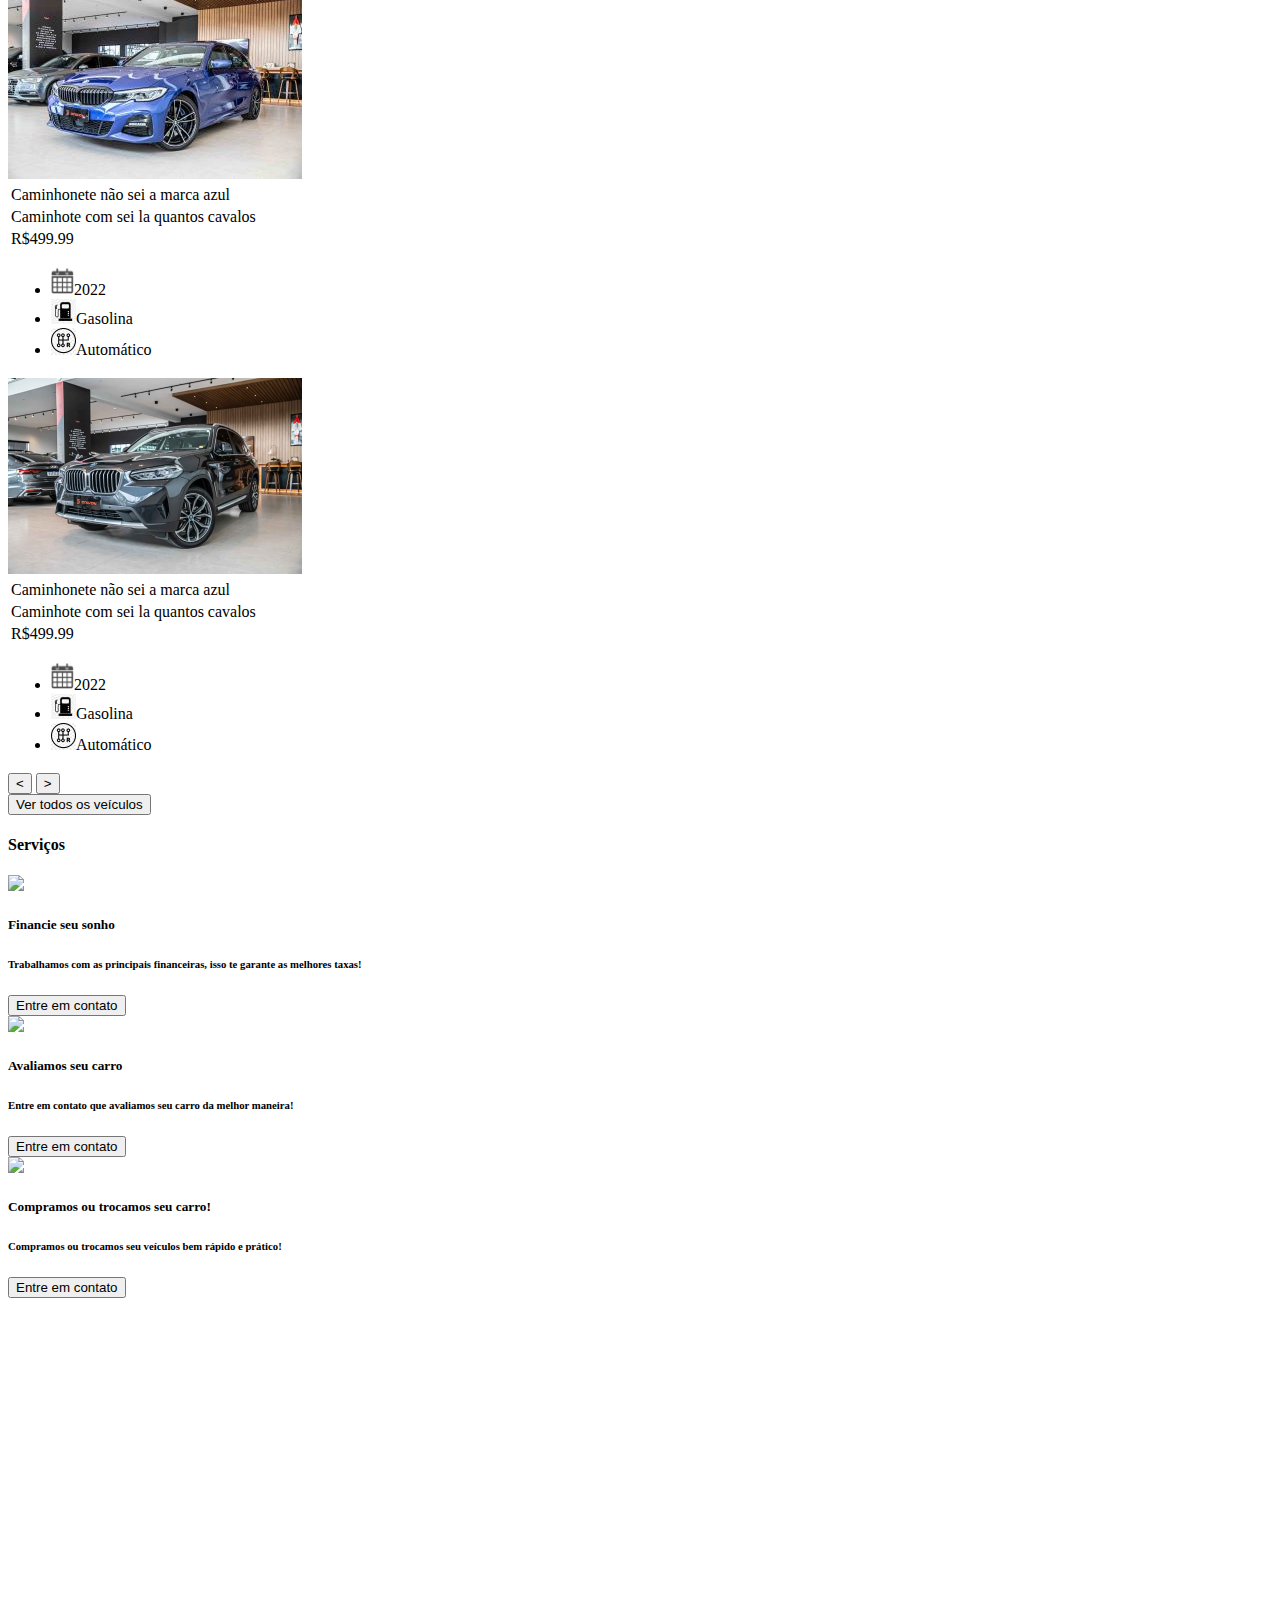
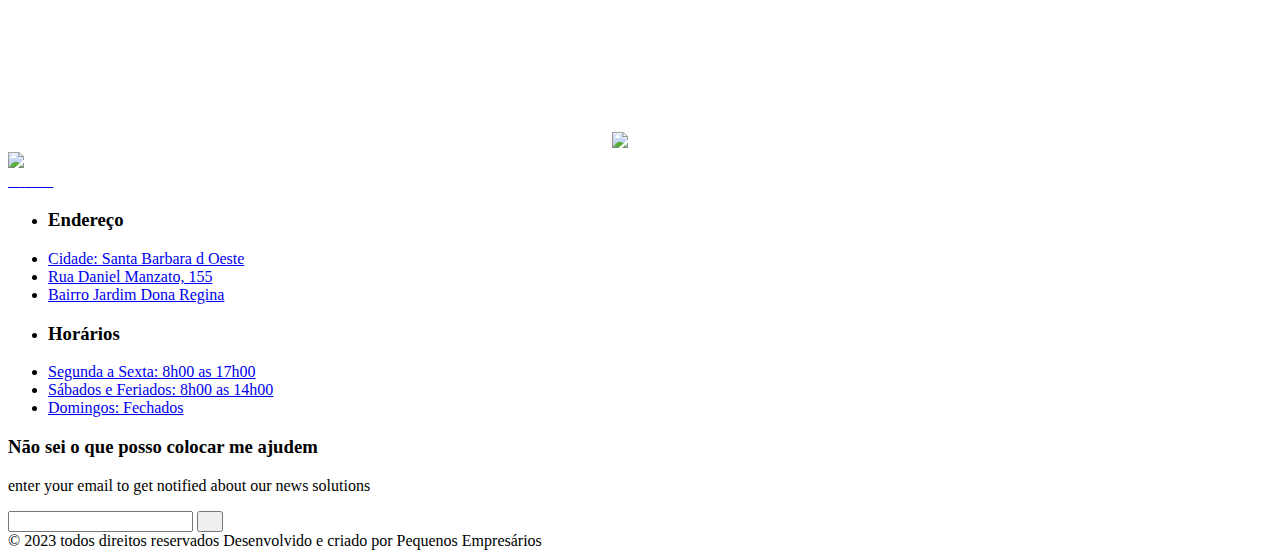
==== commit facfcccf: "Add files via upload" ====
--- a/carrossite/index.html
+++ b/carrossite/index.html
@@ -8,22 +8,18 @@
     <title>SP Veículos</title>
     <link rel="shortcut icon" href="/img/LOGO.png" alt="Logo da loja de carros SP Veículos">
     <link rel="stylesheet" href="/reset.css">
-    <link rel="stylesheet" href="main.js">
+    <link rel="stylesheet" href="https://cdnjs.cloudflare.com/ajax/libs/font-awesome/6.4.2/css/all.min.css" integrity="sha512-z3gLpd7yknf1YoNbCzqRKc4qyor8gaKU1qmn+CShxbuBusANI9QpRohGBreCFkKxLhei6S9CQXFEbbKuqLg0DA==" crossorigin="anonymous" referrerpolicy="no-referrer" />
+    <link rel="stylesheet" href="https://cdnjs.cloudflare.com/ajax/libs/font-awesome/4.7.0/css/font-awesome.min.css">
     <link rel="stylesheet" href="https://cdnjs.cloudflare.com/ajax/libs/font-awesome/4.7.0/css/font-awesome.min.css">
     <link rel="stylesheet" href="style.css">
 </head>
 
+
+
+<body>
+
     <header>
-        <div class="container">
-            <H1><img class="logo" src="img/LOGO-SP2.png" alt="Logo da marca da loja de carros"></H1>
-              <ul class="opcoes">
-                <li id="itens"><a href="index.html">Home</a></li>
-                <li id="itens"><a href="">Contato</a></li>
-              </ul>
-        </div>
       </header>
-
-<body>
 
     <button class="btn-whatsapp">
         <a href="https://api.whatsapp.com/send?phone=19992780810&text=Olá%2C%20gostaria de saber mais sobre seus veículos!" target="_blank">
@@ -238,15 +234,77 @@
 </body>
 
 <footer>
-    <div>
-    <img src="/img/LOGO.png" class="img-rodape">SP Veículos@2023 - Direitos Reservados
-    <p>Rua Daniel Manzato, 155 - bairro: Dona Regina Santa Bárbara d'Oeste</p>
-    <p>Segunda a Sexta: das 08h ás 17h</p>
-    <p>Sábados: das 08h ás 14h </p>
-    <p>Domingos e Feriados: Fechado</p>
+    <div id="footer-content">
+      <div id="footer-contacts">
+            <img src="/img/LOGO.png" class="logo-footer">
+            <div id="footer-social-media">
+              <a href="#" class="footer-link" id="instagram">
+                <i class="fa-brands fa-instagram"></i>
+              </a>
+
+              <a href="#" class="footer-link" id="facebook">
+                <i class="fa-brands fa-facebook"></i>
+              </a>
+
+              <a href="#" class="footer-link" id="whatsapp">
+                <i class="fa-brands fa-whatsapp"></i>
+              </a>
+
+            </div>
+      </div>
+
+      <ul class="footer-list">
+        <li>
+          <h3>Endereço</h3>
+        </li>
+        <li>
+          <a href="#" class="footer-link">Cidade: Santa Barbara d Oeste</a>
+        </li>
+        <li>
+          <a href="#" class="footer-link">Rua Daniel Manzato, 155</a>
+        </li>
+        <li>
+          <a href="#" class="footer-link">Bairro Jardim Dona Regina</a>
+        </li>
+      </ul>
+
+      <ul class="footer-list">
+        <li>
+          <h3>Horários</h3>
+        </li>
+        <li>
+          <a href="#" class="footer-link">Segunda a Sexta: 8h00 as 17h00</a>
+        </li>
+        <li>
+          <a href="#" class="footer-link">Sábados e Feriados: 8h00 as 14h00</a>
+        </li>
+        <li>
+          <a href="#" class="footer-link">Domingos: Fechados</a>
+        </li>
+      </ul>
+
+
+      <div id="footer-subscribe">
+        <h3>Não sei o que posso colocar me ajudem</h3>
+
+        <p>enter your email to get notified about our news solutions</p>
+
+        <div id="input-group">
+          <input type="email" id="email">
+          <button>
+            <i class="fa-regular fa-envelope"></i>
+          </button>
+        </div>
+
+      </div>
     </div>
-    
-</footer>
+
+    <div id="footer-copyright">
+      &#169
+      2023 todos direitos reservados Desenvolvido e criado por Pequenos Empresários  
+    </div>
+  </footer>
+
 </html>
 
 
